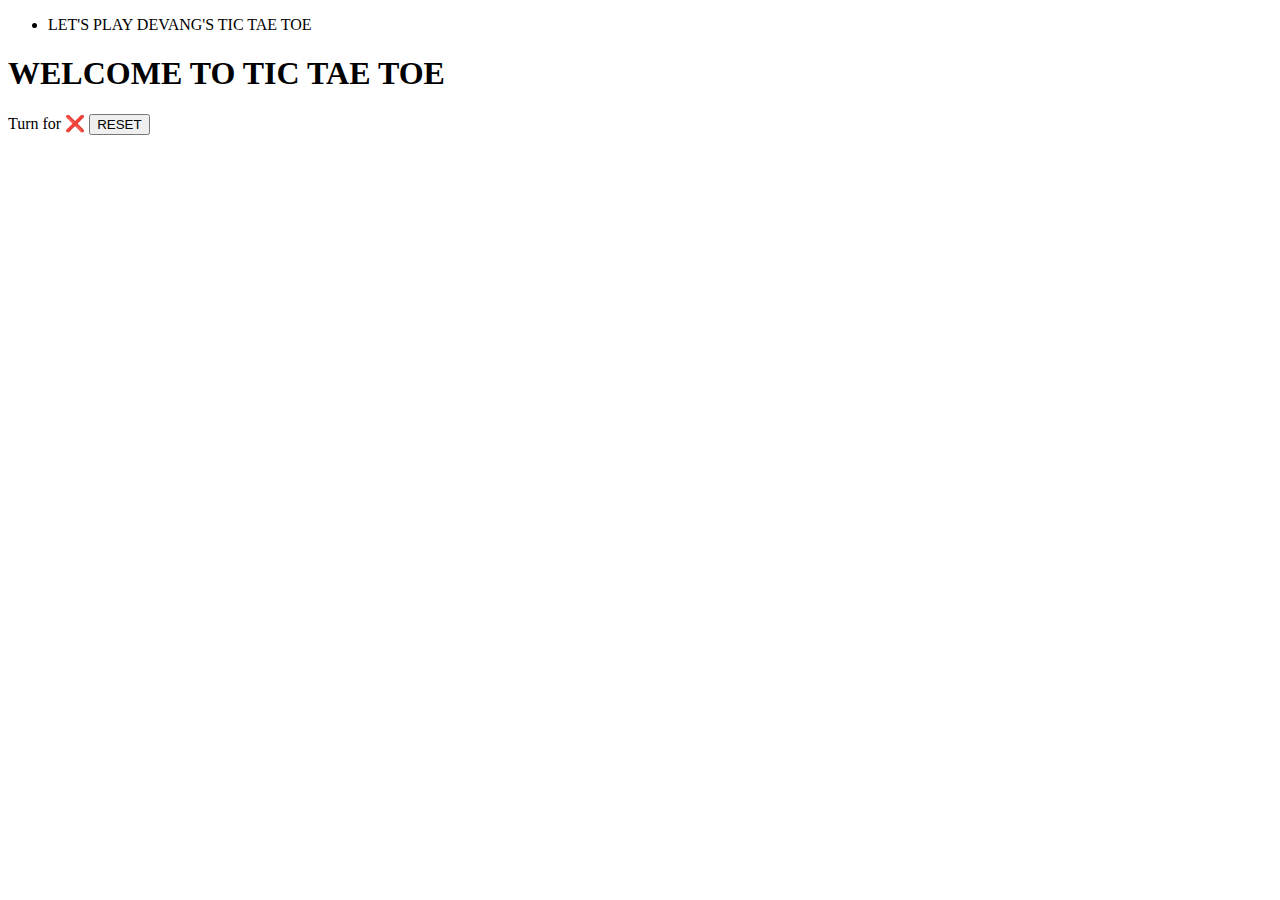
==== Tic-Tae-Toe/index.html @ 01cf17c8 "Create index.html" ====
<!DOCTYPE html>
<html lang="en">
<head>
    <meta charset="UTF-8">
    <meta http-equiv="X-UA-Compatible" content="IE=edge">
    <meta name="viewport" content="width=device-width, initial-scale=1.0">
    <title>❌⭕❌Tic Tae Toe❌⭕❌</title>
    <link rel="stylesheet" href="style.css">
</head>
<body>
   <nav>
    <ul>
        <li> LET'S PLAY  DEVANG'S TIC TAE TOE</li>
        
    </ul>
   </nav>
   <div class="gameContainer">
    <div class="container">
        <div class="line"></div>
        <div class="box bt-0 bl-0"><span class="boxtext"></span></div>
        <div class="box bt-0"><span class="boxtext"></span></div>
        <div class="box bt-0 br-0"><span class="boxtext"></span></div>
        <div class="box bl-0"><span class="boxtext"></span></div>
        <div class="box"><span class="boxtext"></span></div>
        <div class="box br-0"><span class="boxtext"></span></div>
        <div class="box bl-0 bb-0"><span class="boxtext"></span></div>
        <div class="box bb-0"><span class="boxtext"></span></div>
        <div class="box bb-0 br-0"><span class="boxtext"></span></div>
    </div>
    <div class="game.info">
        <h1>WELCOME TO  TIC TAE TOE</h1>
        <div>
            <span class="info">Turn for ❌</span>
            <button id="reset">RESET</button>
        </div>
        <div>
            <div class="imgbox">
            <img src="ohyeah-meong.gif " alt="">
        </div>
    </div>
   </div>
    

    <script src="script.js"></script>
</body>
</html>
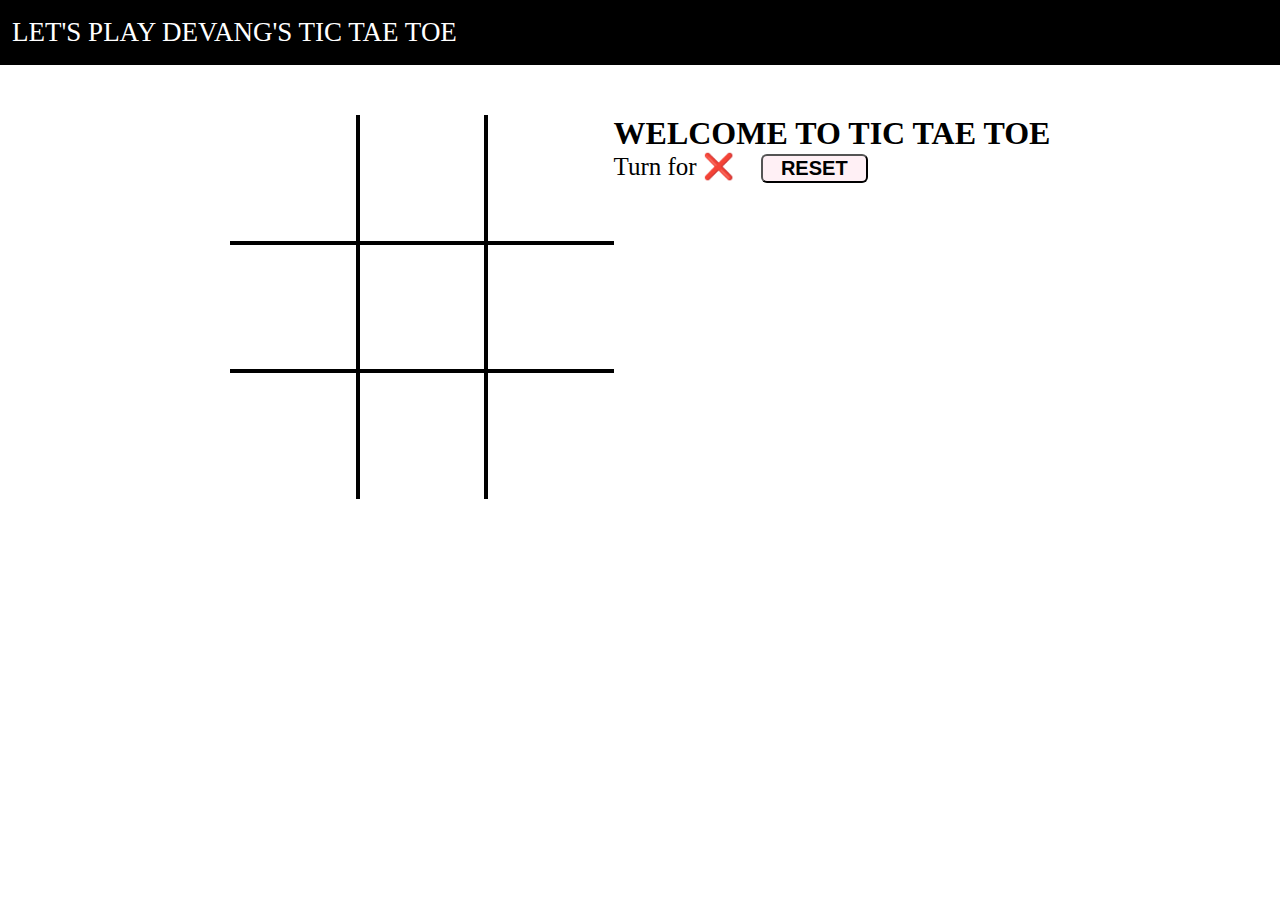
==== commit c653abf9: "Update index.html" ====
--- a/Tic-Tae-Toe/index.html
+++ b/Tic-Tae-Toe/index.html
@@ -29,6 +29,7 @@
     </div>
     <div class="game.info">
         <h1>WELCOME TO  TIC TAE TOE</h1>
+        
         <div>
             <span class="info">Turn for ❌</span>
             <button id="reset">RESET</button>
--- a/Tic-Tae-Toe/style.css
+++ b/Tic-Tae-Toe/style.css
@@ -0,0 +1,91 @@
+*{
+    margin: 0;
+    padding: 0;
+}
+nav{background-color: black;
+    color: white;
+    height: 65px;
+    font-size: 27px;
+    display: flex;
+    align-items: center;
+    padding:0 12px;
+}
+nav ul{
+    list-style-type: none;
+}
+.gameContainer{
+    
+    display: flex;
+    justify-content: center;
+    margin-top: 50px;
+}
+.container{
+    display: grid;
+    grid-template-columns: repeat(3,10vw);
+    grid-template-rows: repeat(3,10vw);
+   position: relative;
+}
+.box{
+    border: 2px solid black;
+    font-size: 6vw;
+    cursor: pointer;
+    justify-content: center;
+    align-items: center;
+}
+.box:hover{
+    background-color:rgb(222, 194, 248);
+}
+.info{
+    font-size: 25px;
+}
+.game.info{
+    padding: 0 34px;
+}
+.game.info h1{
+    font-size: 1.5rem;
+}
+.imgbox img{
+    width:0;
+    transition: width 1s ease-in-out;
+}
+.br-0{
+    border-right: 0;
+}
+.bl-0{
+    border-left: 0;
+}
+.bt-0{
+    border-top: 0;
+}
+.bb-0{
+    border-bottom: 0;
+}
+#reset{
+    margin: 0 23px;
+    padding: 1px 18px;
+    background: lavenderblush;
+    border-radius: 6px;
+    cursor: pointer;
+    font-size: 20px;
+    font-weight: bolder;
+}
+.line{
+    background-color: black;
+    height: 3px;
+    width: 0;
+    position: absolute;
+    transition: width 1s ease-in-out;
+}
+@media screen  and(max-width:800px){
+    .gameContainer{flex-wrap:wrap}
+    
+    .game.info{
+        margin-top: 34px;
+    }
+    .game.info h1{
+        font-size: 1.5rem;
+    }
+    .container{
+        grid-template-rows: repeat(3,20vw);
+        grid-template-columns: repeat(3,20vw);
+    }}